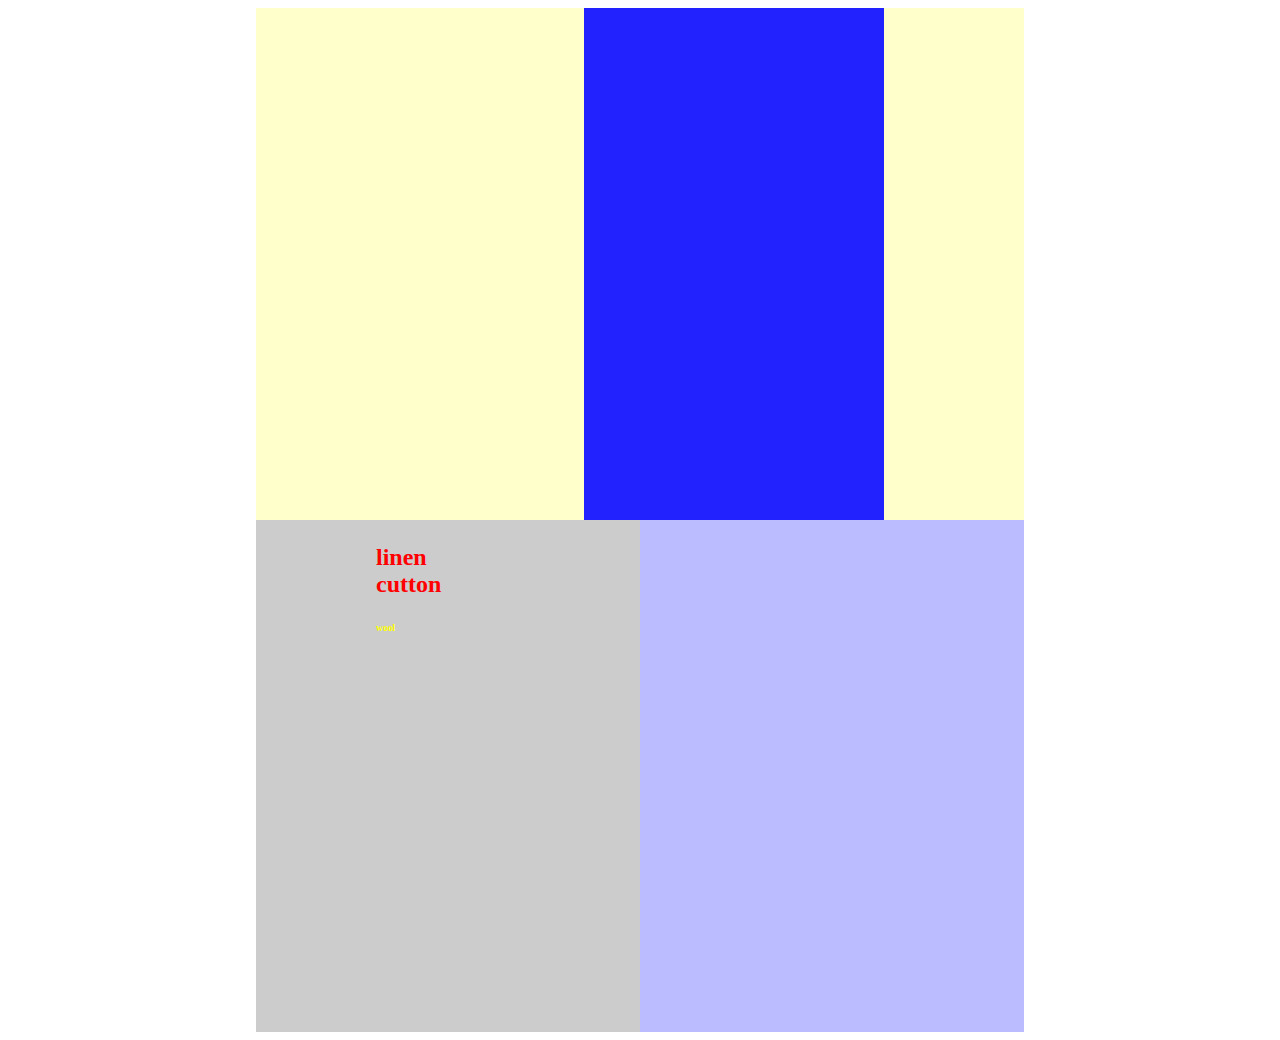
==== index.html @ e37f9fc0 "Add files via upload" ====
<!doctype html>
<html>
<head>
	<meta charset "utf-8">
	<title>  suitcase</title>
	<!- - Stylesheets - ->
	<link rel="stylesheet" type="text/css" href="styles.css">
</head>

<body>
   <div id="container">
   	    <div id="troad">
   	    	
   	    	<div id="trinner"></div>
   	    </div>

   		<div id="left-coloum">

   			<p>linen <br>cutton</p> <p class="small">wool</p>
   		</div>

   		<div id="right-coloum"></div>

	</div><!- -end of container - ->
</body>
<html>
---- styles.css ----
/*css Documemt */

#container {
	width: 768px;
	height: 1024px;
	margin-left: auto;
	margin-right: auto;
	background:#CCF;
	}

#troad {
	width:768px;
	height:512px;
	margin-left: auto;
	margin-right: auto;
	float: left;
	background:#ffc;}

#trinner {
	width:300px;
	height:512px;
	margin-right: 140px;
	float:right;
	
    background:#22f;
}
p.small {
  font-size: 60%;
  color: #ff0;
}

p {
  display: block;
  margin-top: 1em;
  margin-bottom: 1em;
  margin-left: 20px;
  margin-right: 0;
  font-weight: bold;
  font-size: 24px;
  color: #f00;

}


#left-coloum{
	width: 284px;
	height: 512px;
	float:left;
	padding-left:100px;
    background: #ccc;
}

#right-coloum{
	width: 384px;
	height: 512px;
	float:left;

	background: #bbf;
}
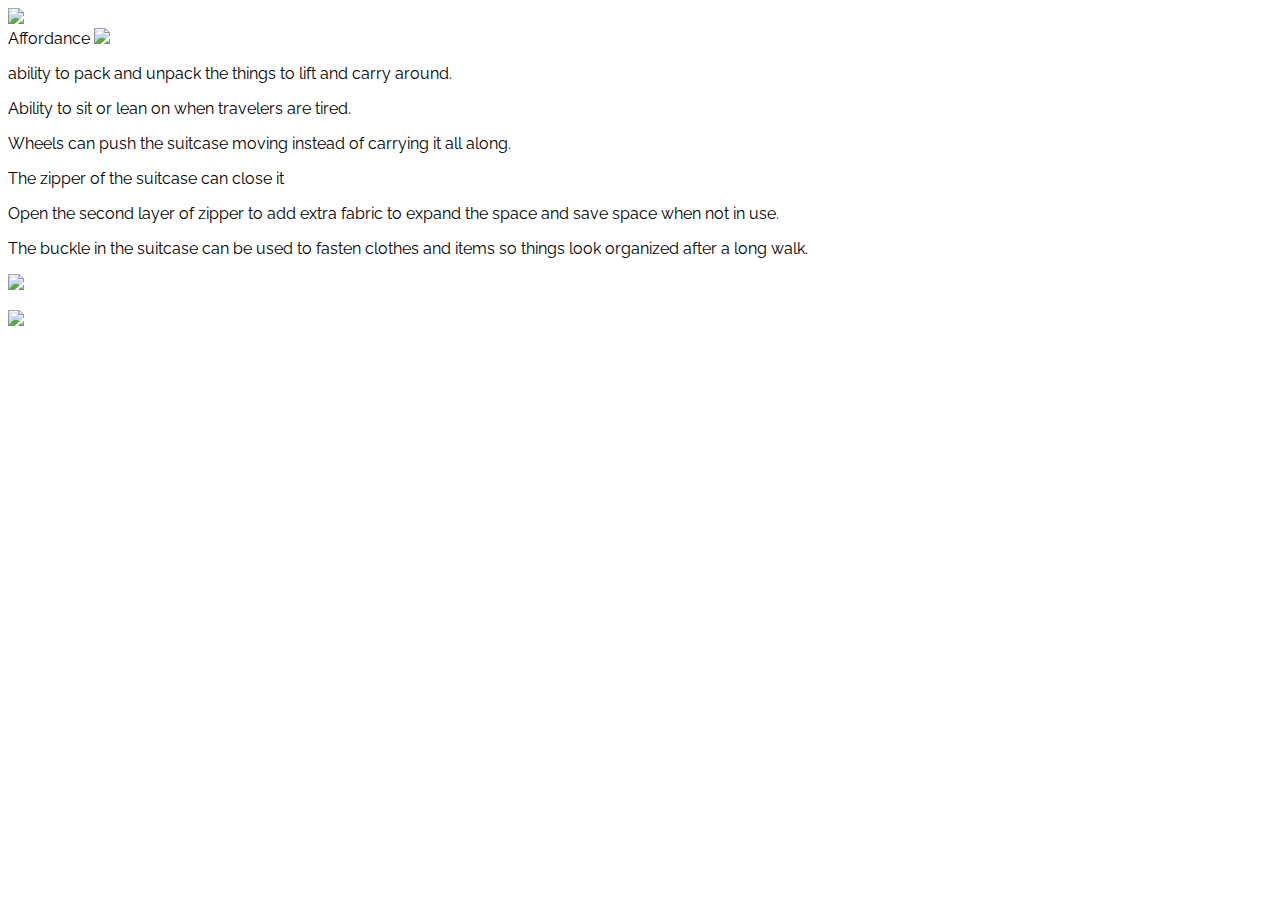
==== commit 693c5b1c: "Rename affordance.html to index.html" ====
--- a/index.html
+++ b/index.html
@@ -1,26 +1,37 @@
-<!doctype html>
+<!DOCTYPE html>
 <html>
+<link rel="stylesheet" href="https://fonts.googleapis.com/css?family=Raleway">
+<link rel="stylesheet" href="https://cdnjs.cloudflare.com/ajax/libs/font-awesome/4.7.0/css/font-awesome.min.css">
+<style>
+	
+body,h1,h2,h3,h4,h5,h6 {font-family: "Raleway", sans-serif}
+</style>
+
 <head>
-	<meta charset "utf-8">
-	<title>  suitcase</title>
-	<!- - Stylesheets - ->
-	<link rel="stylesheet" type="text/css" href="styles.css">
-</head>
+	
+	  <link rel="stylesheet" href="affordance.css">
+	</head>
+	<body>
+       <div class ="wrapper">
+      <div><img src="realpictures.png""width:100%" height="250"></div>
 
-<body>
-   <div id="container">
-   	    <div id="troad">
-   	    	
-   	    	<div id="trinner"></div>
-   	    </div>
+       <div class ="two">Affordance
+        <img src="sketches.png""width:100%" height="250">
+       <p>ability to pack and unpack the things to lift and carry around.
+<p>Ability to sit or lean on when travelers are tired.</p>
+<p>Wheels can push the suitcase moving instead of carrying it all along.</p>
+<p>The zipper of the suitcase can close it</p>
+<p>Open the second layer of zipper to add extra fabric to expand the space and save space when not in use.</p>
+<p>The buckle in the suitcase can be used to fasten clothes and items so things look organized after a long walk.</p>
+<a href="Grid.html"><img src="fanye.png"height="30"weight="30"></a></p></div>
+       <div class ="three">
+         <div><img src="cetang.png""width:100%" height="250"></div>
+       </div>
+       
+       
 
-   		<div id="left-coloum">
 
-   			<p>linen <br>cutton</p> <p class="small">wool</p>
-   		</div>
+    </div>
 
-   		<div id="right-coloum"></div>
-
-	</div><!- -end of container - ->
 </body>
-<html>+</html>
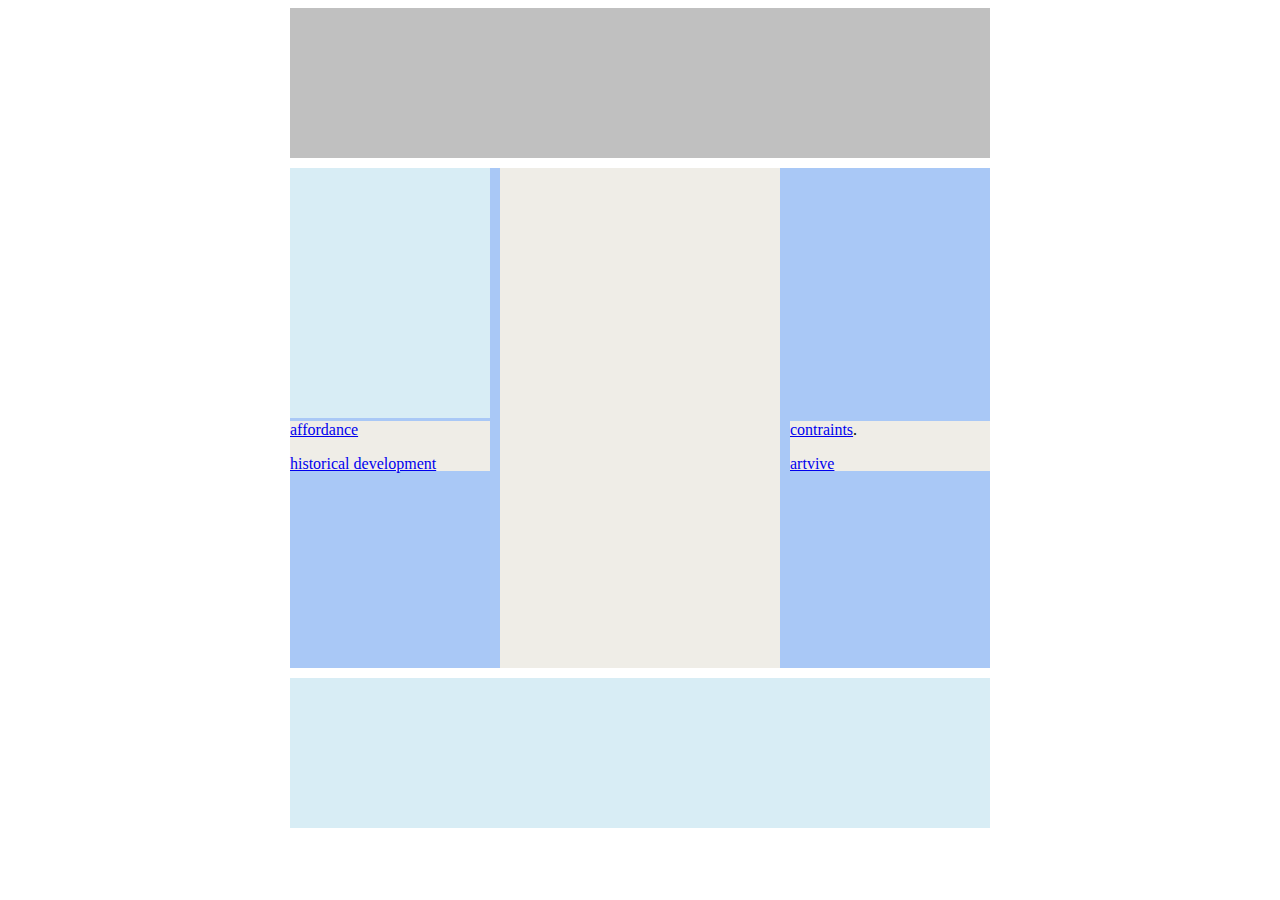
==== commit add56a77: "Update index.html" ====
--- a/index.html
+++ b/index.html
@@ -1,37 +1,120 @@
 <!DOCTYPE html>
-<html>
-<link rel="stylesheet" href="https://fonts.googleapis.com/css?family=Raleway">
-<link rel="stylesheet" href="https://cdnjs.cloudflare.com/ajax/libs/font-awesome/4.7.0/css/font-awesome.min.css">
-<style>
-	
-body,h1,h2,h3,h4,h5,h6 {font-family: "Raleway", sans-serif}
-</style>
+<html lang="en">
+<head>
+    <meta charset="UTF-8">
+    <meta name="viewport" content="width=device-width, initial-scale=1.0">
+    <meta http-equiv="X-UA-Compatible" content="ie=edge">
+    <title>Document</title>
+    <style>
 
-<head>
-	
-	  <link rel="stylesheet" href="affordance.css">
-	</head>
-	<body>
-       <div class ="wrapper">
-      <div><img src="realpictures.png""width:100%" height="250"></div>
+        header, main, footer {
+            width: 700px;
+            margin: 0 auto;
+        }
 
-       <div class ="two">Affordance
-        <img src="sketches.png""width:100%" height="250">
-       <p>ability to pack and unpack the things to lift and carry around.
-<p>Ability to sit or lean on when travelers are tired.</p>
-<p>Wheels can push the suitcase moving instead of carrying it all along.</p>
-<p>The zipper of the suitcase can close it</p>
-<p>Open the second layer of zipper to add extra fabric to expand the space and save space when not in use.</p>
-<p>The buckle in the suitcase can be used to fasten clothes and items so things look organized after a long walk.</p>
-<a href="Grid.html"><img src="fanye.png"height="30"weight="30"></a></p></div>
-       <div class ="three">
-         <div><img src="cetang.png""width:100%" height="250"></div>
-       </div>
+        /* 设置头部 */
+        header {
+            height: 150px;
+            background-color: silver;
+        }
+
+        /* 设置主体 */
+        main {
+            height: 500px;
+            background-color: #A9C8F6;
+            margin: 10px auto;
+        }
+
+        nav, article, aside{
+            float: left;
+            height: 100%;
+        }
+
+        /* 设置左侧的导航 */
+        nav {
+            width: 200px;
+            background-color: #D8EDF5;
+            height:50%;
+            position: relative;
+            /*display: flex;
+            align-items: flex-end;*/
+        }
+        
+        
+        /* 设置中间的内容 */
+        article {
+            width: 280px;
+            background-color: #efede7;
+            margin: 0 10px;
+            position: relative;
+        }
+
+        /* 设置右侧的内容 */
+        aside {
+            width: 200px;
+            background-color: ##f1ead7;
+            height: 50%;
+            position: relative;
+        }
+
+        /* 设置底部 */
+        footer {
+            height: 150px;
+            background-color: #D8EDF5;
+        }
+        .nf1 {
+            height: 50px;
+            width: 200px;
+            background-color: #efede7;
+            position: absolute;
+            top: 253px;
+            left: 0px;
+        }
+        .nf2 {
+            height: 50px;
+            width: 200px;
+            background-color: #efede7;
+            position: absolute;
+            top: 253px;
+            left: 0px;
+    </style>
+</head>
+<body>
+
+    <!-- 创建头部 -->
+    <header></header>
+
+    <!-- 创建网页的主体 -->
+    <main>
+        <!-- 左侧导航 -->
+       <nav>  
+             <div class="nf1"><a href="affordance.html">affordance</a>
+
+               <p><a href="historical development.html">historical development</a></p>
+                 </div>
+             
+
+       </nav>
        
-       
+    
+       <!-- 中间的内容 -->
+       <article>
+          
+       </article>
 
+       <!-- 右边的边栏 -->
+       <aside>
+        <div class="nf2"><a href="Grid.html">contraints</a>.</p>
 
-    </div>
+                <p><a href="artvive.html">artvive</a></p>
+            </div>
+             
+         </aside>
+       </aside>
 
+    </main>
+    
+    <!-- 网页的底部 -->
+    <footer></footer>
 </body>
 </html>
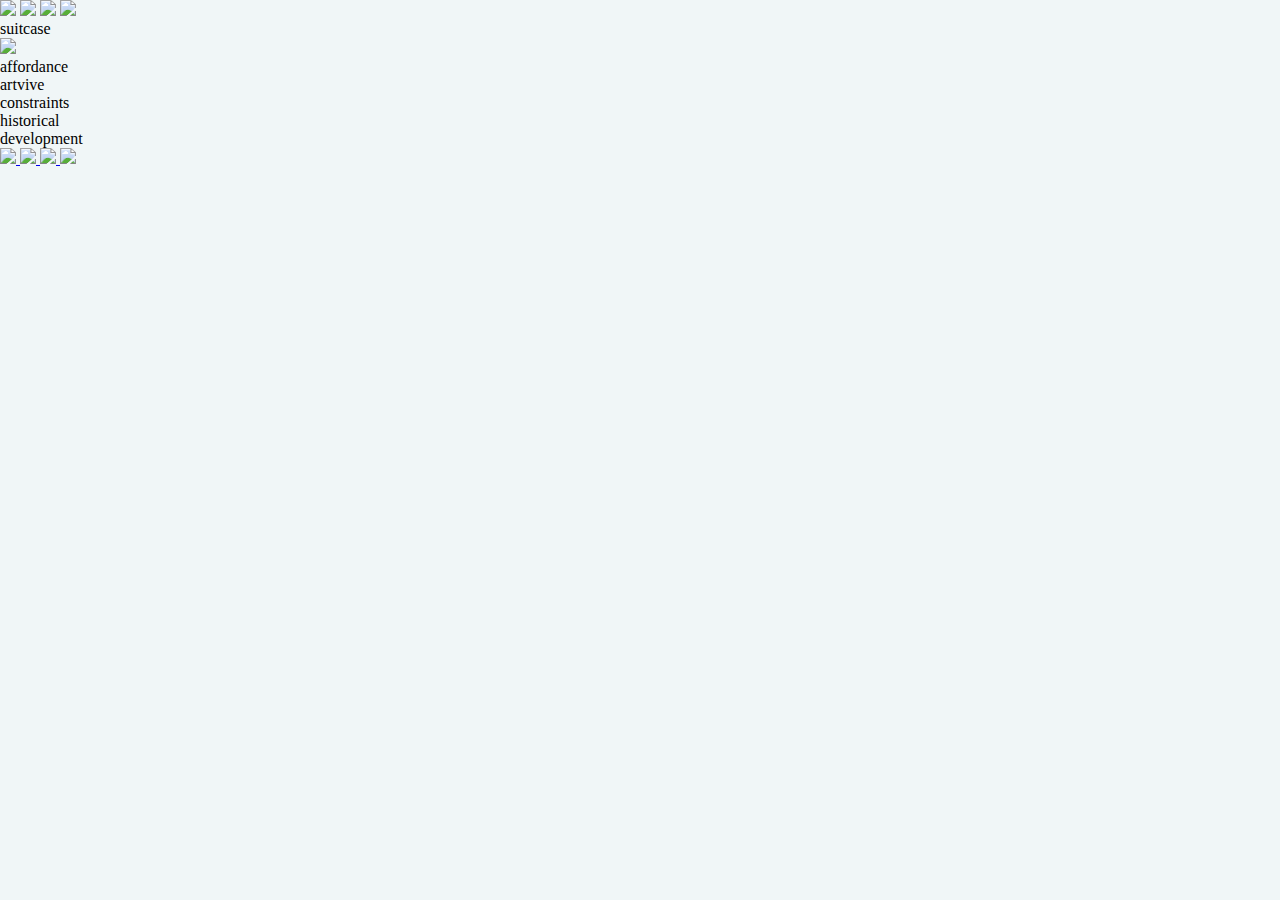
==== commit fc353c9a: "Update index.html" ====
--- a/index.html
+++ b/index.html
@@ -1,120 +1,135 @@
 <!DOCTYPE html>
-<html lang="en">
-<head>
-    <meta charset="UTF-8">
-    <meta name="viewport" content="width=device-width, initial-scale=1.0">
-    <meta http-equiv="X-UA-Compatible" content="ie=edge">
-    <title>Document</title>
-    <style>
-
-        header, main, footer {
-            width: 700px;
-            margin: 0 auto;
-        }
-
-        /* 设置头部 */
-        header {
-            height: 150px;
-            background-color: silver;
-        }
-
-        /* 设置主体 */
-        main {
-            height: 500px;
-            background-color: #A9C8F6;
-            margin: 10px auto;
-        }
-
-        nav, article, aside{
-            float: left;
-            height: 100%;
-        }
-
-        /* 设置左侧的导航 */
-        nav {
-            width: 200px;
-            background-color: #D8EDF5;
-            height:50%;
-            position: relative;
-            /*display: flex;
-            align-items: flex-end;*/
-        }
+<html>
+    <head>
+        <link href="./img/favicon.png" rel="shortcut icon"/>
+        <meta charset="utf-8"/>
+        <meta content="width=device-width, initial-scale=1.0, maximum-scale=1.0" name="viewport"/>
+        <link href="./css/iphone-xxs2.css" rel="stylesheet" type="text/css"/>
         
-        
-        /* 设置中间的内容 */
-        article {
-            width: 280px;
-            background-color: #efede7;
-            margin: 0 10px;
-            position: relative;
-        }
-
-        /* 设置右侧的内容 */
-        aside {
-            width: 200px;
-            background-color: ##f1ead7;
-            height: 50%;
-            position: relative;
-        }
-
-        /* 设置底部 */
-        footer {
-            height: 150px;
-            background-color: #D8EDF5;
-        }
-        .nf1 {
-            height: 50px;
-            width: 200px;
-            background-color: #efede7;
-            position: absolute;
-            top: 253px;
-            left: 0px;
-        }
-        .nf2 {
-            height: 50px;
-            width: 200px;
-            background-color: #efede7;
-            position: absolute;
-            top: 253px;
-            left: 0px;
-    </style>
-</head>
-<body>
-
-    <!-- 创建头部 -->
-    <header></header>
-
-    <!-- 创建网页的主体 -->
-    <main>
-        <!-- 左侧导航 -->
-       <nav>  
-             <div class="nf1"><a href="affordance.html">affordance</a>
-
-               <p><a href="historical development.html">historical development</a></p>
-                 </div>
-             
-
-       </nav>
-       
-    
-       <!-- 中间的内容 -->
-       <article>
-          
-       </article>
-
-       <!-- 右边的边栏 -->
-       <aside>
-        <div class="nf2"><a href="Grid.html">contraints</a>.</p>
-
-                <p><a href="artvive.html">artvive</a></p>
+    </head>
+    <body style="margin: 0;
+ background: rgba(240, 246, 247, 1.0);">
+        <input id="anPageName" name="page" type="hidden" value="iphone-xxs2"/>
+        <div class="anima-container-center-horizontal">
+            <div class="iphone-xxs2-dhSIGV anima-screen anima-word-break ">
+                <div class="a420-DrQMSN">
+                </div>
+                <img anima-src="./img/---35@1x.png" class="a351-3PJCrT" src="[data-uri]"/>
+                <img anima-src="./img/---32@1x.png" class="a322-S6cPIR" src="[data-uri]"/>
+                <img anima-src="./img/---34@1x.png" class="a343-etlqKo" src="[data-uri]"/>
+                <img anima-src="./img/---33@1x.png" class="a334-coxrPa" src="[data-uri]"/>
+                <div class="suitcase5-Ajrn8n font-class-3">
+                    suitcase<br />
+                </div>
+                <img anima-src="./img/---72@1x.png" class="a726-6haIds" src="[data-uri]"/>
+                <div class="a907-yyuryf anima-flexbox-container">
+                    <div class="auto-flex-Frwm14 anima-flexbox-container">
+                        <div class="affordance0-Sfan0r font-class-5">
+                            affordance
+                        </div>
+                        <div class="artvive2-rIGAnz font-class-5">
+                            artvive
+                        </div>
+                    </div>
+                    <div class="auto-flex1-GiNxqf anima-flexbox-container">
+                        <div class="constraints1-L7Vo2O font-class-5">
+                            constraints
+                        </div>
+                        <div class="historical-development3-l2vbMc font-class-5">
+                            historical<br />development
+                        </div>
+                    </div>
+                </div>
+                <a href="affordance.html">
+                    <img anima-src="./img/----1@1x.png" class="a18-y2HxM3" src="[data-uri]"/>
+                </a>
+                <a href="artvive.html">
+                    <img anima-src="./img/----1@1x.png" class="a391-l8CjZW" src="[data-uri]"/>
+                </a>
+                <a href="constraints.html">
+                    <img anima-src="./img/----1@1x.png" class="a410-Sr2vgZ" src="[data-uri]"/>
+                </a>
+                <a href="historical development1.html">
+                    <img anima-src="./img/----1@1x.png" class="a511-9izwuD" src="[data-uri]"/>
+                </a>
             </div>
-             
-         </aside>
-       </aside>
-
-    </main>
-    
-    <!-- 网页的底部 -->
-    <footer></footer>
-</body>
+        </div>
+        <!-- Scripts -->
+        <script>
+            anima_isHidden = function(e) {
+                if (!(e instanceof HTMLElement)) return !1;
+                if (getComputedStyle(e).display == "none") return !0; else if (e.parentNode && anima_isHidden(e.parentNode)) return !0;
+                return !1;
+            };
+            anima_loadAsyncSrcForTag = function(tag) {
+                var elements = document.getElementsByTagName(tag);
+                var toLoad = [];
+                for (var i = 0; i < elements.length; i++) {
+                    var e = elements[i];
+                    var src = e.getAttribute("src");
+                    var loaded = (src != undefined && src.length > 0 && src != '[data-uri]');
+                    if (loaded) continue;
+                    var asyncSrc = e.getAttribute("anima-src");
+                    if (asyncSrc == undefined || asyncSrc.length == 0) continue;
+                    if (anima_isHidden(e)) continue;
+                    toLoad.push(e);
+                }
+                toLoad.sort(function(a, b) {
+                    return anima_getTop(a) - anima_getTop(b);
+                });
+                for (var i = 0; i < toLoad.length; i++) {
+                    var e = toLoad[i];
+                    var asyncSrc = e.getAttribute("anima-src");
+                    e.setAttribute("src", asyncSrc);
+                }
+            };
+            anima_pauseHiddenVideos = function(tag) {
+                var elements = document.getElementsByTagName("video");
+                for (var i = 0; i < elements.length; i++) {
+                    var e = elements[i];
+                    var isPlaying = !!(e.currentTime > 0 && !e.paused && !e.ended && e.readyState > 2);
+                    var isHidden = anima_isHidden(e);
+                    if (!isPlaying && !isHidden && e.getAttribute("autoplay") == "autoplay") {
+                        e.play();
+                    } else if (isPlaying && isHidden) {
+                        e.pause();
+                    }
+                }
+            };
+            anima_loadAsyncSrc = function(tag) {
+                anima_loadAsyncSrcForTag("img");
+                anima_loadAsyncSrcForTag("iframe");
+                anima_loadAsyncSrcForTag("video");
+                anima_pauseHiddenVideos();
+            };
+            var anima_getTop = function(e) {
+                var top = 0;
+                do {
+                    top += e.offsetTop || 0;
+                    e = e.offsetParent;
+                } while (e);
+                return top;
+            };
+            anima_loadAsyncSrc();
+            anima_old_onResize = window.onresize;
+            anima_new_onResize = undefined;
+            anima_updateOnResize = function() {
+                if (anima_new_onResize == undefined || window.onresize != anima_new_onResize) {
+                    anima_new_onResize = function(x) {
+                        if (anima_old_onResize != undefined) anima_old_onResize(x);
+                        anima_loadAsyncSrc();
+                    };
+                    window.onresize = anima_new_onResize;
+                    setTimeout(function() {
+                        anima_updateOnResize();
+                    }, 3000);
+                }
+            };
+            anima_updateOnResize();
+            setTimeout(function() {
+                anima_loadAsyncSrc();
+            }, 200);
+        </script>
+        <!-- End of Scripts -->
+    </body>
 </html>
